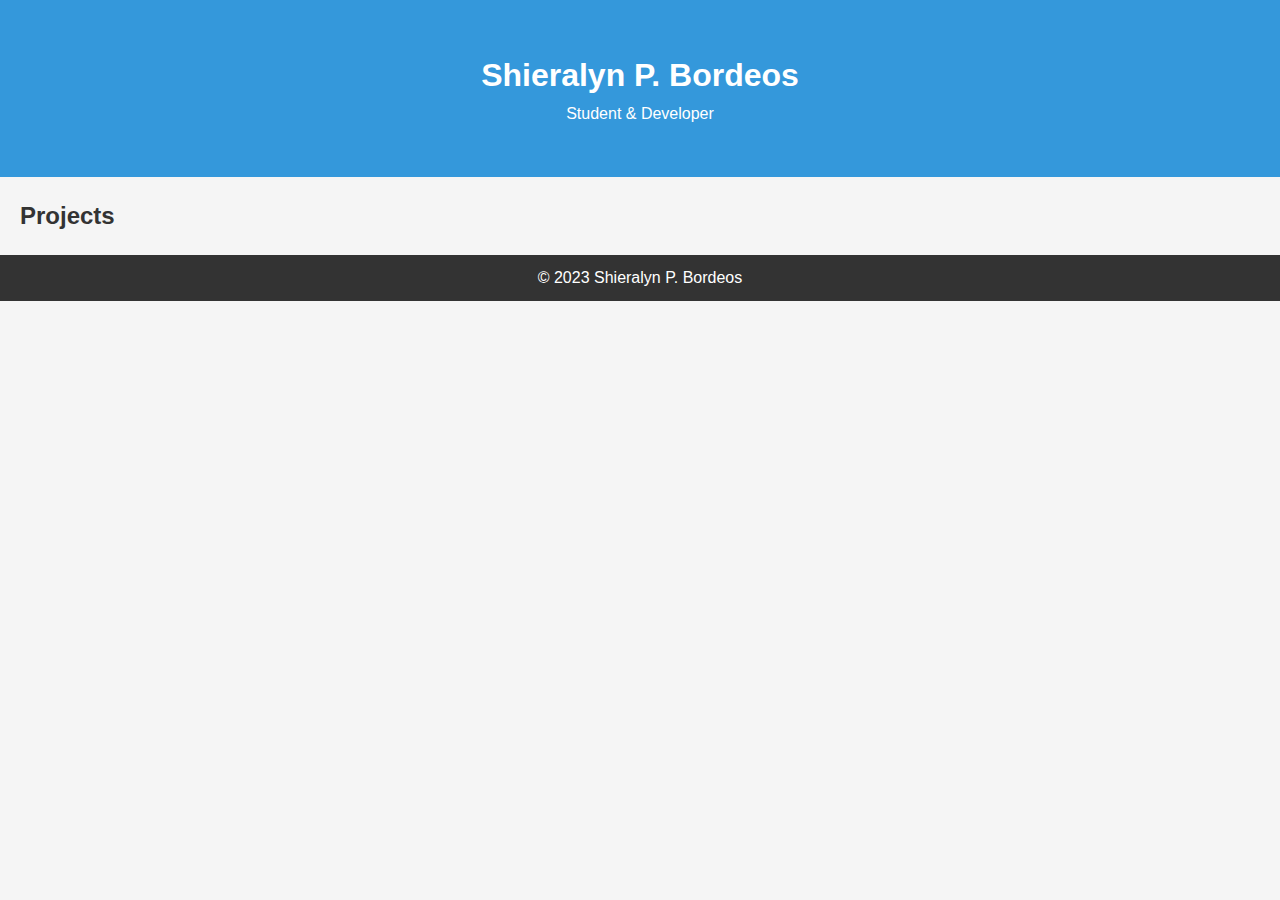
==== shie/index.html @ 5645c9f9 "Add files via upload" ====
<!DOCTYPE html>
<html>
<head>
    <title>Shieralyn P. Bordeos - Portfolio</title>
    <link rel="stylesheet" type="text/css" href="style.css">
</head>
<body>
    <header>
        <h1>Shieralyn P. Bordeos</h1>
        <p>Student &amp; Developer</p>
    </header>
    <section id="projects">
        <h2>Projects</h2>
        <!-- Add your project details here -->
    </section>
    <footer>
        <p>&copy; 2023 Shieralyn P. Bordeos</p>
    </footer>
</body>
</html>
---- shie/style.css ----
/* Reset some default styles */
body, h1, h2, p {
    margin: 0;
    padding: 0;
}

/* Global styles */
body {
    font-family: Arial, sans-serif;
    background-color: #f5f5f5;
    color: #333;
    line-height: 1.6;
    margin: 0;
    padding: 0;
}

header {
    text-align: center;
    padding: 50px;
    background-color: #3498db;
    color: #fff;
}

#projects {
    padding: 20px;
}

footer {
    text-align: center;
    padding: 10px;
    background-color: #333;
    color: #fff;
}
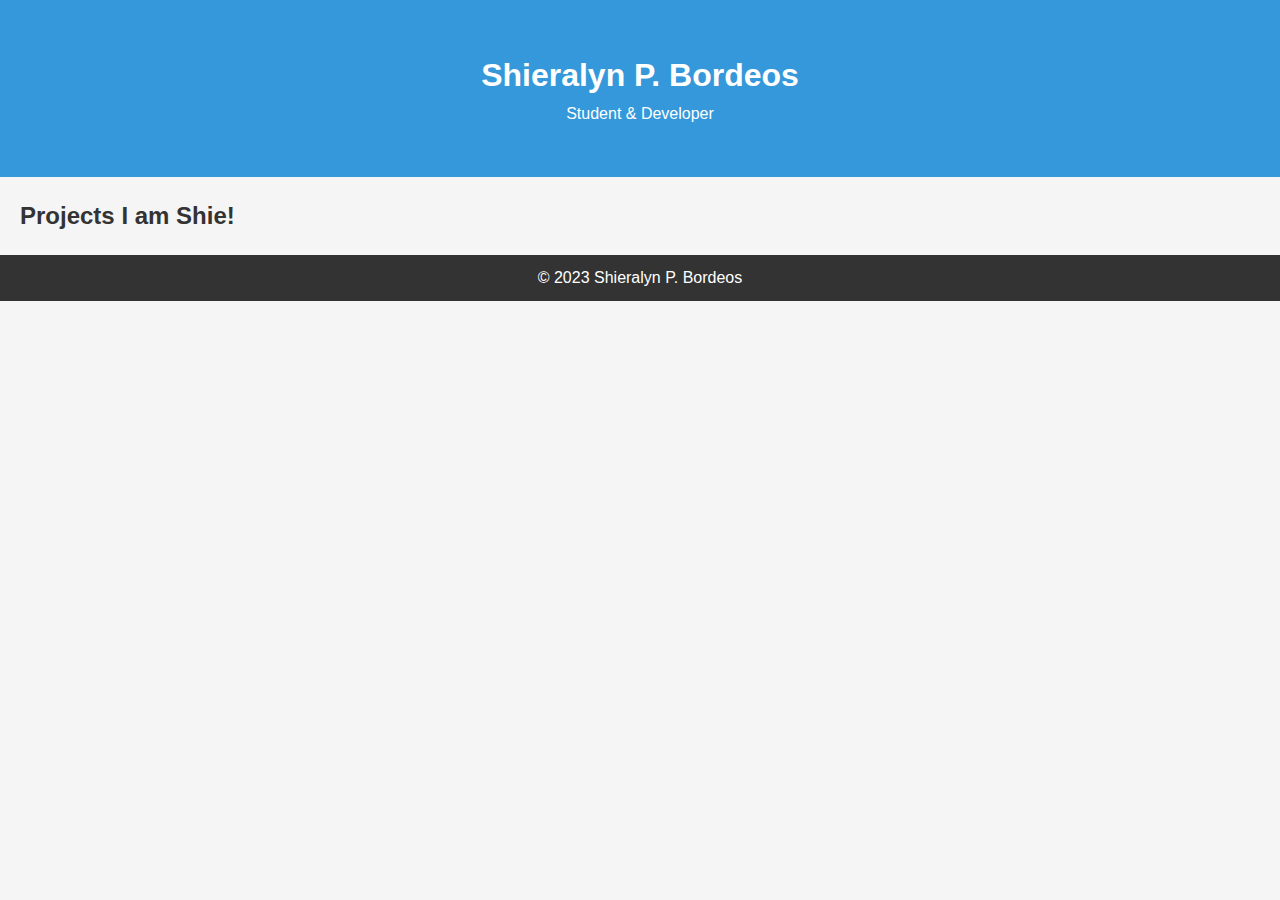
==== commit c550a4a0: "added  bio" ====
--- a/shie/index.html
+++ b/shie/index.html
@@ -10,7 +10,8 @@
         <p>Student &amp; Developer</p>
     </header>
     <section id="projects">
-        <h2>Projects</h2>
+        <h2>Projects
+        I am Shie!</h2>
         <!-- Add your project details here -->
     </section>
     <footer>
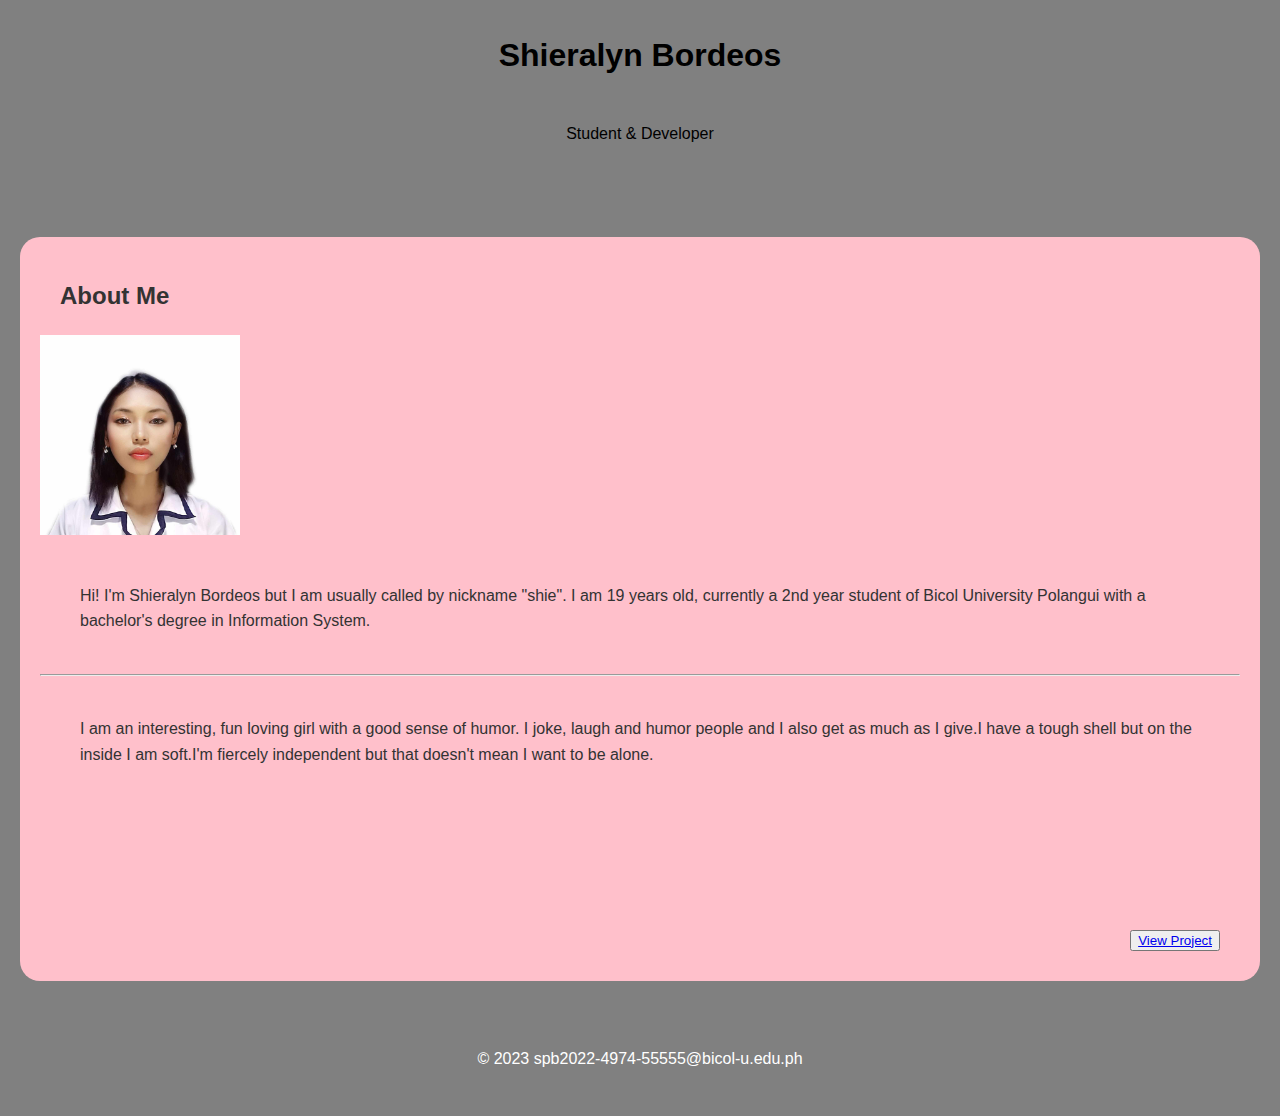
==== commit 58050315: "replace old code" ====
--- a/shie/index.html
+++ b/shie/index.html
@@ -1,21 +1,87 @@
 <!DOCTYPE html>
 <html>
 <head>
-    <title>Shieralyn P. Bordeos - Portfolio</title>
-    <link rel="stylesheet" type="text/css" href="style.css">
+	 <meta charset="UTF-8">
+        <meta name="author" content="Shieralyn Bordeos">
+        <meta name="description" content="This page contains all about the things I live">
+        <meta name="viewport" content="width=device-width, initial-scale=1.0">
+    <title>Shieralyn Bordeos</title>
 </head>
+<style>/* Reset some default styles */
+body, h1, h2, p {
+    margin: 0;
+    padding: 0;
+}
+p{padding:20px;
+margin: 20px;
+}
+/* Global styles */
+body {
+	background-color:grey;
+    font-family: Arial, sans-serif;
+    color: #333;
+    line-height: 1.6;
+    margin: 0;
+    padding: 0;
+}
+
+header {
+    text-align: center;
+    padding: 30px;
+    color: #fff;
+}
+h2{ 
+	padding:10px;
+	margin: 10px;
+	}
+
+article {
+	position:relative;
+    padding: 20px;
+	background-color:pink;
+	border-radius:20px;
+	margin: 20px;
+}
+
+footer {
+    text-align: center;
+    padding: 5px;
+    color: #fff;
+}
+.image{
+	float:left;
+	padding:10px;
+	margin:10px;
+	height:200px;
+	width:200px;
+	border-radius: 30px;
+}
+
+button {
+	float:right;
+	margin:20px;
+	}
+
+</style>
 <body>
     <header>
-        <h1>Shieralyn P. Bordeos</h1>
-        <p>Student &amp; Developer</p>
+        <h1 style="color:black;">Shieralyn Bordeos</h1>
+        <p style="color:black;">Student &amp; Developer</p>
     </header>
-    <section id="projects">
-        <h2>Projects
-        I am Shie!</h2>
+ <article>
+        <h2>About Me</h2>
         <!-- Add your project details here -->
-    </section>
+	<img src="shie.jpg" width="200px" height="200px"></img>
+  <p>Hi! I'm Shieralyn Bordeos but I am usually called by nickname "shie". I am 19 years old, currently a 2nd year student of Bicol University Polangui with a bachelor's degree in Information System.
+  </p>
+  <hr>
+  <p> I am an interesting, fun loving girl with a good sense of humor. I joke, laugh and humor people and I also get as much as I give.I have a tough shell but on the inside I am soft.I'm fiercely independent but that doesn't mean I want to be alone. </p>
+  <br><br><br><br> <button><a href="project-link">View Project</a></button><br><br>
+	</article>
+</div>
+   
     <footer>
-        <p>&copy; 2023 Shieralyn P. Bordeos</p>
+        <p>&copy; 2023 spb2022-4974-55555@bicol-u.edu.ph</p>
     </footer>
 </body>
 </html>
